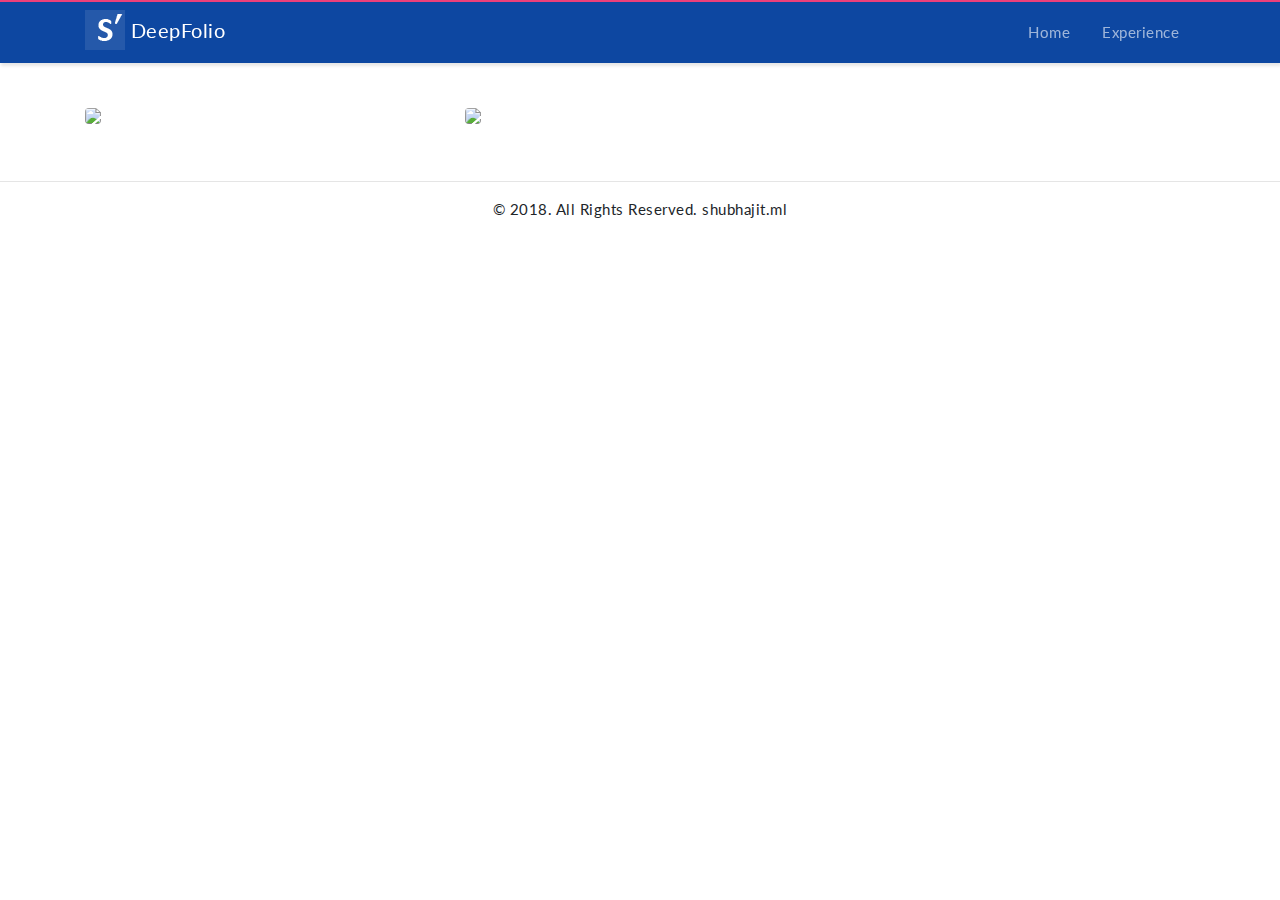
==== certification.html @ 47e4aa31 "shubhajitml.github.io" ====
<!DOCTYPE html>
<html lang="en">
<head>

    <meta charset="utf-8">
    <meta http-equiv="X-UA-Compatible" content="IE=edge">
    <meta name="viewport" content="width=device-width, initial-scale=1, shrink-to-fit=no">
    <meta name="description" content="">
    <meta name="author" content="Creative Nerds">
    <link rel="shortcut icon" href="assets/images/favicon.png">

    <title>DeepFolio: It's all about me and Deep Learning</title>

	<!--Bootstrap-->
    <link href="plugins/bootstrap/css/bootstrap.min.css" rel="stylesheet">
	<link rel="stylesheet" href="https://use.fontawesome.com/releases/v5.1.1/css/all.css" integrity="sha384-O8whS3fhG2OnA5Kas0Y9l3cfpmYjapjI0E4theH4iuMD+pLhbf6JI0jIMfYcK3yZ" crossorigin="anonymous">
	
	<!-- Icons -->

	<!-- Main styles for this application -->
    <link href="assets/css/style.css" rel="stylesheet">

</head>


<body id="root" class="">

 <nav class="navbar navbar-expand-md fixed-top navbar-custom">
	<div class="container">
		<a class="navbar-brand" href="index.html"><img src="assets/images/logo.png"> DeepFolio</a>
		<button class="navbar-toggler" type="button" data-toggle="collapse" data-target="#navbarsExampleDefault" aria-controls="navbarsExampleDefault" aria-expanded="false" aria-label="Toggle navigation">
			<span class="navbar-toggler-icon"></span>
		</button>

		<div class="collapse navbar-collapse" id="navbarsExampleDefault">
			<ul class="navbar-nav ml-auto">
				<li class="nav-item ">
					<a class="nav-link" href="index.html">Home <span class="sr-only">(current)</span></a>
				</li>
				<li class="nav-item ">
					<a class="nav-link" href="experience.html">Experience</a>
				</li>
				<!--
				<li class="nav-item ">
					<a class="nav-link" href="projects.html">Projects</a>
				</li>
				<li class="nav-item active">
					<a class="nav-link" href="certification.html">Certification</a>
				</li>
				<li class="nav-item ">
					<a class="nav-link" href="cv.html">Resume</a>
				</li>
				-->
			</ul>
		</div>
	</div>
</nav><!-- Main content -->
<section>
	<div class="container">
		<div class="row">
			<a href="https://unsplash.it/1200/768.jpg?image=251" data-toggle="lightbox" data-gallery="gallery" class="col-md-4">
				<img src="https://unsplash.it/600.jpg?image=251" class="img-fluid rounded">
			</a>
			<a href="https://unsplash.it/1200/768.jpg?image=251" data-toggle="lightbox" data-gallery="gallery" class="col-md-4">
				<img src="https://unsplash.it/600.jpg?image=251" class="img-fluid rounded">
			</a>
		</div>
	</div>
</section>

	<footer class="text-center">
		<hr>
		<p>
		&copy; 2018. All Rights Reserved.  shubhajit.ml
		</p>
	</footer>
    <script src="plugins/bootstrap/js/jquery-3.3.1.slim.min.js"></script>
    <script src="plugins/bootstrap/js/popper.min.js"></script>
    <script src="plugins/bootstrap/js/bootstrap.min.js"></script>
	<script src="https://cdnjs.cloudflare.com/ajax/libs/ekko-lightbox/5.2.0/ekko-lightbox.min.js"></script>
	<script>
		$(document).on("click", '[data-toggle="lightbox"]', function(event) {
		  event.preventDefault();
		  $(this).ekkoLightbox();
		});
	</script>

</body>
</html>
---- assets/css/style.css ----
@import url(https://fonts.googleapis.com/css?family=Lato:300,400,400i,700);

body {padding-top: 3.9rem;font-family:Lato;font-weight: 400; font-size:15px; letter-spacing:.5px;}

section{padding-top:40px; padding-bottom:40px;}
.white-text{color:white; text-shadow:2px 3px 6px rgba(0,0,0,.9);}
.white-text a{color:white;}

.navbar-custom{background:#0D47A1; border:0 none; border-top:solid 2px #EC407A; box-shadow:1px 3px 3px rgba(0,0,0,.1)}
.navbar-custom a{color:#fff;}
.navbar-nav .nav-link{color:rgba(255,255,255,.6);}
.nav-item:hover{background:rgba(255,255,255,.1);}
.nav-item.active .nav-link{color:#fff;}
.navbar-expand-md .navbar-nav .nav-link {padding-right: 1rem; padding-left: 1rem;}

.navbar-custom .navbar-toggler {color: rgba(255,255,255,.5); border-color: rgba(255,255,255,.1);}
.navbar-custom .navbar-toggler-icon { background-image: url("data:image/svg+xml;charset=utf8,%3Csvg viewBox='0 0 30 30' xmlns='http://www.w3.org/2000/svg'%3E%3Cpath stroke='rgba(255, 255, 255, 0.5)' stroke-width='2' stroke-linecap='round' stroke-miterlimit='10' d='M4 7h22M4 15h22M4 23h22'/%3E%3C/svg%3E");}

.navbar-brand img{margin-top:-5px;}

.hero{background:url("../images/datasets.png") no-repeat center; background-size:cover; padding-top:5rem; padding-bottom:4rem;}
.dp-img{max-width:100%; width:200px; border-radius:50%; border:solid 2px rgba(255,255,255,.75)}

.social-links{list-style:none; padding:0;}
.social-links li{float:left; margin-right:40px;}
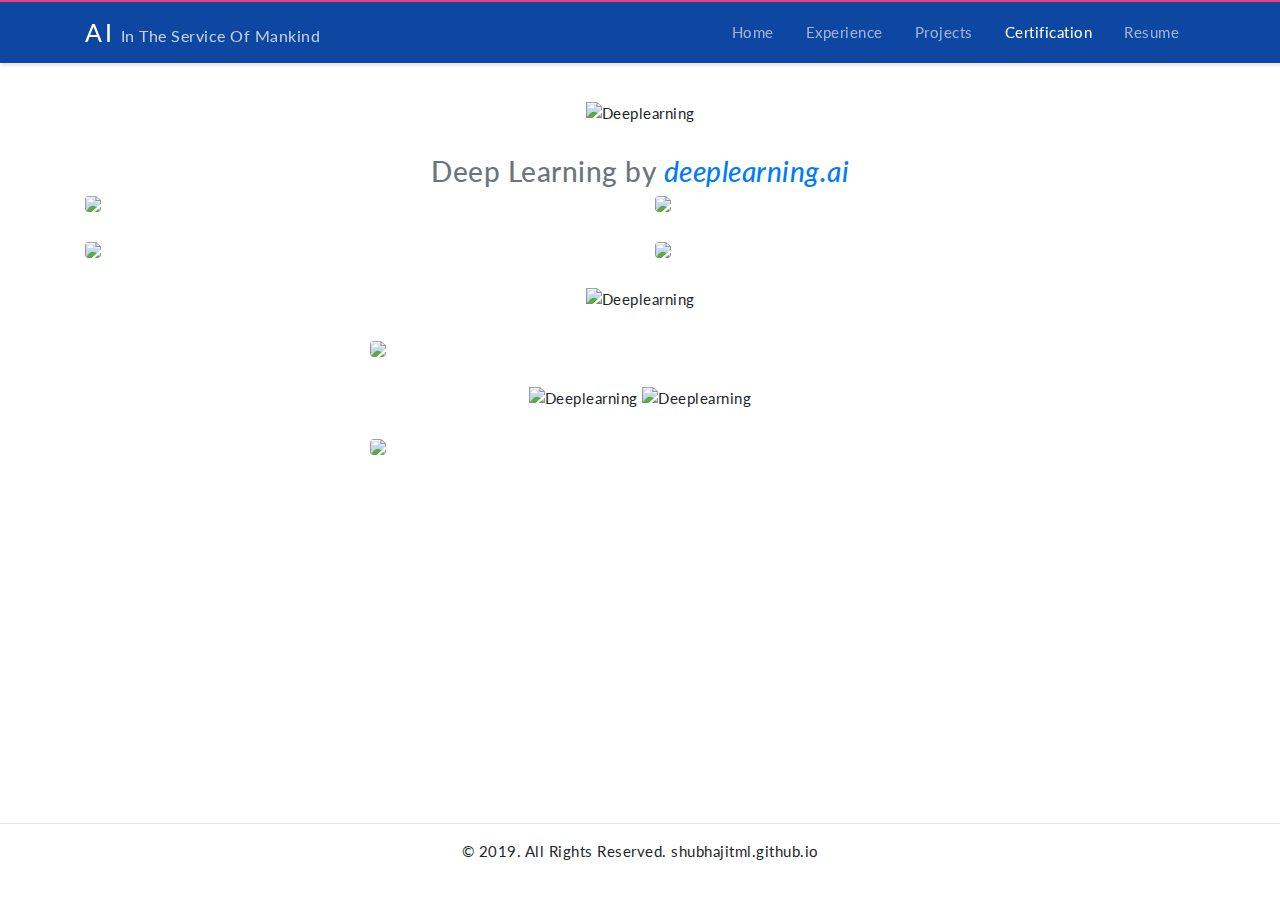
==== commit 1041f3ba: "adjusting mobile view" ====
--- a/certification.html
+++ b/certification.html
@@ -9,12 +9,12 @@
     <meta name="author" content="Creative Nerds">
     <link rel="shortcut icon" href="assets/images/favicon.png">
 
-    <title>DeepFolio: It's all about me and Deep Learning</title>
+    <title>Shubhajit Das</title>
 
 	<!--Bootstrap-->
     <link href="plugins/bootstrap/css/bootstrap.min.css" rel="stylesheet">
 	<link rel="stylesheet" href="https://use.fontawesome.com/releases/v5.1.1/css/all.css" integrity="sha384-O8whS3fhG2OnA5Kas0Y9l3cfpmYjapjI0E4theH4iuMD+pLhbf6JI0jIMfYcK3yZ" crossorigin="anonymous">
-	
+
 	<!-- Icons -->
 
 	<!-- Main styles for this application -->
@@ -27,7 +27,7 @@
 
  <nav class="navbar navbar-expand-md fixed-top navbar-custom">
 	<div class="container">
-		<a class="navbar-brand" href="index.html"><img src="assets/images/logo.png"> DeepFolio</a>
+        <a class="navbar-brand" href="index.html"><span>AI</span> <small>In The Service Of Mankind</small></a>
 		<button class="navbar-toggler" type="button" data-toggle="collapse" data-target="#navbarsExampleDefault" aria-controls="navbarsExampleDefault" aria-expanded="false" aria-label="Toggle navigation">
 			<span class="navbar-toggler-icon"></span>
 		</button>
@@ -40,7 +40,6 @@
 				<li class="nav-item ">
 					<a class="nav-link" href="experience.html">Experience</a>
 				</li>
-				<!--
 				<li class="nav-item ">
 					<a class="nav-link" href="projects.html">Projects</a>
 				</li>
@@ -48,30 +47,50 @@
 					<a class="nav-link" href="certification.html">Certification</a>
 				</li>
 				<li class="nav-item ">
-					<a class="nav-link" href="cv.html">Resume</a>
+					<a class="nav-link" target="_blank" href="assets/files/Shubhajit_Das.pdf">Resume</a>
 				</li>
-				-->
 			</ul>
 		</div>
 	</div>
 </nav><!-- Main content -->
-<section>
-	<div class="container">
-		<div class="row">
-			<a href="https://unsplash.it/1200/768.jpg?image=251" data-toggle="lightbox" data-gallery="gallery" class="col-md-4">
-				<img src="https://unsplash.it/600.jpg?image=251" class="img-fluid rounded">
-			</a>
-			<a href="https://unsplash.it/1200/768.jpg?image=251" data-toggle="lightbox" data-gallery="gallery" class="col-md-4">
-				<img src="https://unsplash.it/600.jpg?image=251" class="img-fluid rounded">
-			</a>
-		</div>
-	</div>
-</section>
-
+<div class="myscreen">
+    <section>
+    	<div class="container">
+    		<div class="row certificate-img">
+    			<div class="col-sm-12 text-center"><img src="assets/images/certification/dlai.png" alt="Deeplearning"></div>
+                <h3 class="col-sm-12 text-center" ><span class="text-muted">Deep Learning by</span> <a href="https://deeplearning.ai" target="_blank"><em>deeplearning.ai</em></a></h3>
+    			<a href="assets/images/certification/NN_&_DL.jpg" data-toggle="lightbox" data-gallery="gallery" class="col-sm-6">
+    				<img src="assets/images/certification/NN_&_DL_thumb.jpg" class="img-fluid rounded">
+    			</a>
+    			<a href="assets/images/certification/2_Coursera_P2UJETRXLVHQ.jpg" data-toggle="lightbox" data-gallery="gallery" class="col-sm-6">
+    				<img src="assets/images/certification/2_Coursera_P2UJETRXLVHQ_thumb.jpg" class="img-fluid rounded">
+    			</a>
+    			<a href="assets/images/certification/3_Coursera_UYCCTCYJY62J.jpg" data-toggle="lightbox" data-gallery="gallery" class="col-sm-6">
+    				<img src="assets/images/certification/3_Coursera_UYCCTCYJY62J.jpg" class="img-fluid rounded">
+    			</a>
+    			<a href="assets/images/certification/4_Coursera_26QJA665RWL5.jpg" data-toggle="lightbox" data-gallery="gallery" class="col-sm-6">
+    				<img src="assets/images/certification/4_Coursera_26QJA665RWL5.jpg" class="img-fluid rounded">
+    			</a>
+    		</div>
+    		<div class="row certificate-img">
+    			<div class="col-sm-12 text-center"><img src="assets/images/certification/cognitive-class-logo.png" alt="Deeplearning"></div>
+    			<a href="assets/images/certification/cognitive_python.jpg" data-toggle="lightbox" data-gallery="gallery" class="col-sm-6 offset-sm-3">
+    				<img src="assets/images/certification/cognitive_python_thumb.jpg" class="img-fluid rounded">
+    			</a>
+    		</div>
+    		<div class="row certificate-img">
+    			<div class="col-sm-12 text-center"><img src="assets/images/certification/stanford.jpg" alt="Deeplearning"> <img src="assets/images/certification/cr.png" alt="Deeplearning"></div>
+    			<a href="assets/images/certification/ml1.png" data-toggle="lightbox" data-gallery="gallery" class="col-sm-6 offset-sm-3">
+    				<img src="assets/images/certification/ml1_thumb.png" class="img-fluid rounded">
+    			</a>
+    		</div>
+    	</div>
+    </section>
+</div>
 	<footer class="text-center">
 		<hr>
 		<p>
-		&copy; 2018. All Rights Reserved.  shubhajit.ml
+		&copy; 2019. All Rights Reserved.  shubhajitml.github.io
 		</p>
 	</footer>
     <script src="plugins/bootstrap/js/jquery-3.3.1.slim.min.js"></script>
@@ -86,4 +105,4 @@
 	</script>
 
 </body>
-</html>+</html>
--- a/assets/css/style.css
+++ b/assets/css/style.css
@@ -17,9 +17,20 @@
 .navbar-custom .navbar-toggler-icon { background-image: url("data:image/svg+xml;charset=utf8,%3Csvg viewBox='0 0 30 30' xmlns='http://www.w3.org/2000/svg'%3E%3Cpath stroke='rgba(255, 255, 255, 0.5)' stroke-width='2' stroke-linecap='round' stroke-miterlimit='10' d='M4 7h22M4 15h22M4 23h22'/%3E%3C/svg%3E");}
 
 .navbar-brand img{margin-top:-5px;}
+.navbar-brand{ line-height: 1.4;}
+.navbar-brand small{opacity: .75;}
+.navbar-brand span{letter-spacing: 3px; font-size: 25px;}
 
-.hero{background:url("../images/datasets.png") no-repeat center; background-size:cover; padding-top:5rem; padding-bottom:4rem;}
+.hero{background:url("../images/cover.jpg") no-repeat center; background-size:cover; padding-top:5rem; padding-bottom:4rem;}
 .dp-img{max-width:100%; width:200px; border-radius:50%; border:solid 2px rgba(255,255,255,.75)}
 
 .social-links{list-style:none; padding:0;}
-.social-links li{float:left; margin-right:40px;}+.social-links li{float:left; margin-right:40px;}
+.social-links a{font-size: 3rem;}
+@media (min-width: 768px) {
+    .social-links a{font-size: 4rem;}
+}
+
+.certificate-img img{margin-bottom:30px;}
+
+.myscreen{min-height: calc(100vh - 155px);}
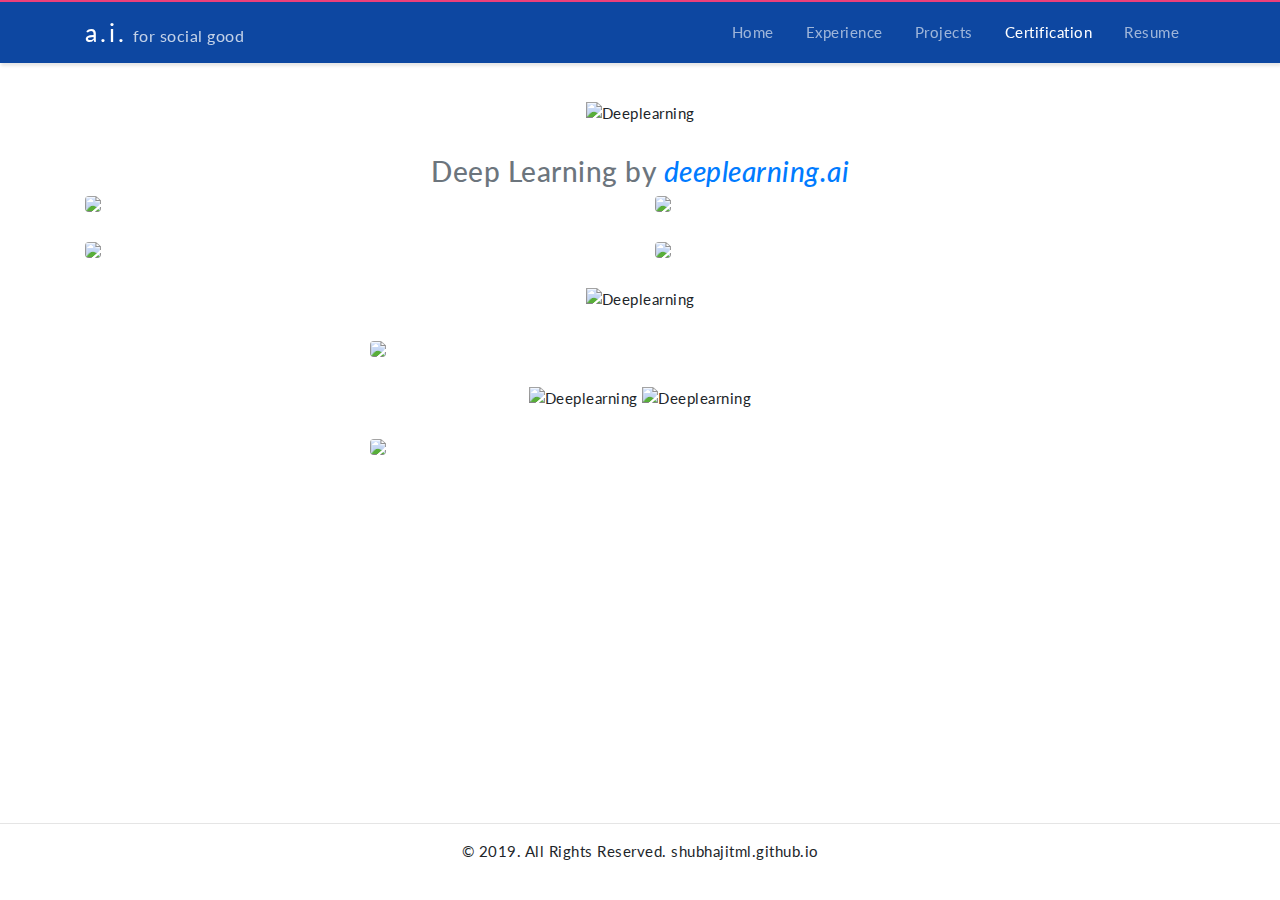
==== commit 2a952e8f: "update quote" ====
--- a/certification.html
+++ b/certification.html
@@ -27,7 +27,7 @@
 
  <nav class="navbar navbar-expand-md fixed-top navbar-custom">
 	<div class="container">
-        <a class="navbar-brand" href="index.html"><span>AI</span> <small>In The Service Of Mankind</small></a>
+        <a class="navbar-brand" href="index.html"><span>a.i.</span> <small>for social good</small></a>
 		<button class="navbar-toggler" type="button" data-toggle="collapse" data-target="#navbarsExampleDefault" aria-controls="navbarsExampleDefault" aria-expanded="false" aria-label="Toggle navigation">
 			<span class="navbar-toggler-icon"></span>
 		</button>
@@ -47,7 +47,7 @@
 					<a class="nav-link" href="certification.html">Certification</a>
 				</li>
 				<li class="nav-item ">
-					<a class="nav-link" target="_blank" href="assets/files/Shubhajit_Das.pdf">Resume</a>
+					<a class="nav-link" target="_blank" href="assets/files/resume.pdf">Resume</a>
 				</li>
 			</ul>
 		</div>
--- a/assets/css/style.css
+++ b/assets/css/style.css
@@ -24,11 +24,12 @@
 .hero{background:url("../images/cover.jpg") no-repeat center; background-size:cover; padding-top:5rem; padding-bottom:4rem;}
 .dp-img{max-width:100%; width:200px; border-radius:50%; border:solid 2px rgba(255,255,255,.75)}
 
-.social-links{list-style:none; padding:0;}
-.social-links li{float:left; margin-right:40px;}
-.social-links a{font-size: 3rem;}
+.social-linking{list-style:none; padding:0;}
+.social-linking li{float:left; margin-right:25px;}
+.social-linking a{font-size: 3rem;}
 @media (min-width: 768px) {
-    .social-links a{font-size: 4rem;}
+    .social-linking li{float:left; margin-right:40px;}
+    .social-linking a{font-size: 4rem;}
 }
 
 .certificate-img img{margin-bottom:30px;}
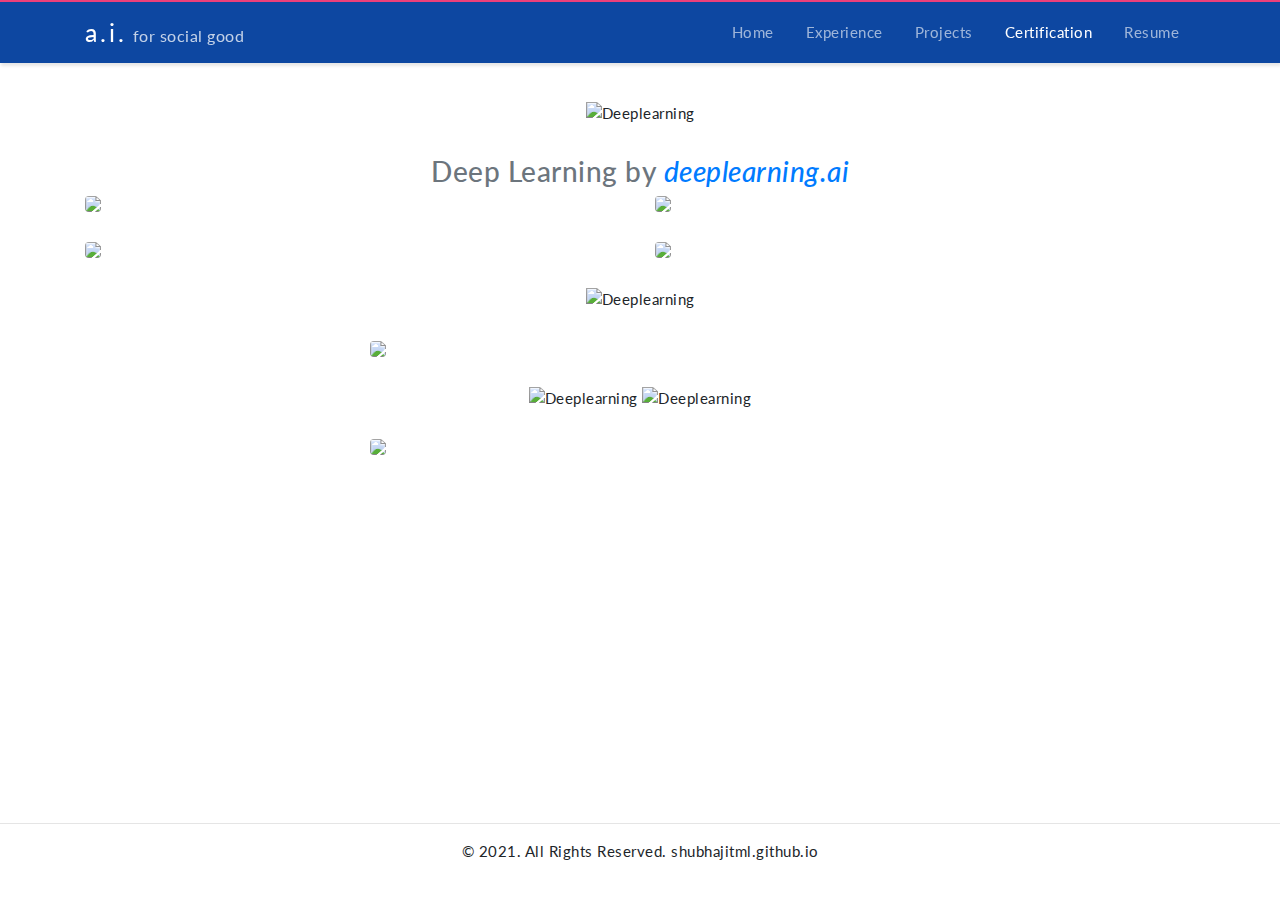
==== commit 374ff421: "updated to 2021" ====
--- a/certification.html
+++ b/certification.html
@@ -90,7 +90,7 @@
 	<footer class="text-center">
 		<hr>
 		<p>
-		&copy; 2019. All Rights Reserved.  shubhajitml.github.io
+		&copy; 2021. All Rights Reserved.  shubhajitml.github.io
 		</p>
 	</footer>
     <script src="plugins/bootstrap/js/jquery-3.3.1.slim.min.js"></script>
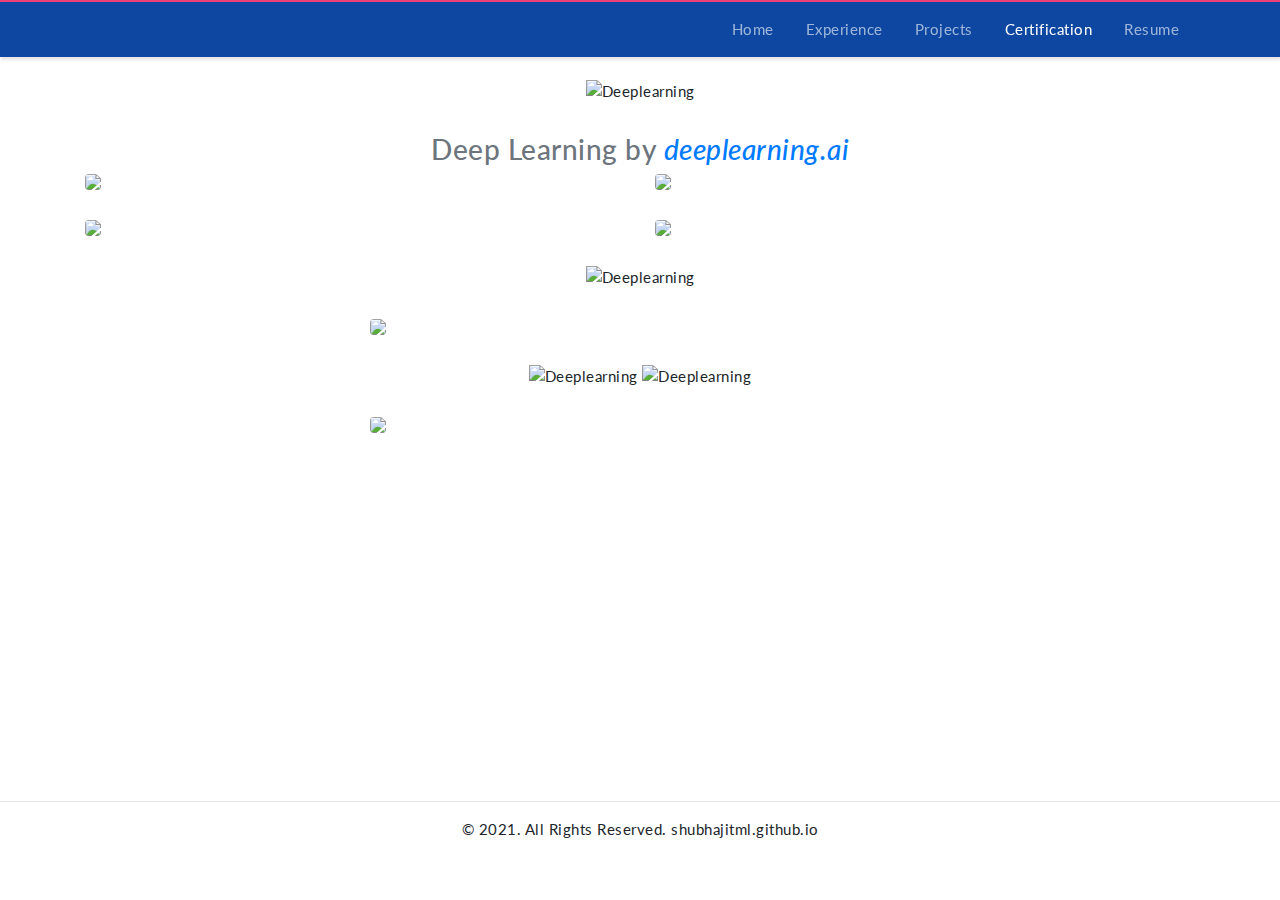
==== commit 0480b651: "fix for padding" ====
--- a/certification.html
+++ b/certification.html
@@ -27,7 +27,6 @@
 
  <nav class="navbar navbar-expand-md fixed-top navbar-custom">
 	<div class="container">
-        <a class="navbar-brand" href="index.html"><span>a.i.</span> <small>for social good</small></a>
 		<button class="navbar-toggler" type="button" data-toggle="collapse" data-target="#navbarsExampleDefault" aria-controls="navbarsExampleDefault" aria-expanded="false" aria-label="Toggle navigation">
 			<span class="navbar-toggler-icon"></span>
 		</button>
--- a/assets/css/style.css
+++ b/assets/css/style.css
@@ -1,6 +1,6 @@
 @import url(https://fonts.googleapis.com/css?family=Lato:300,400,400i,700);
 
-body {padding-top: 3.9rem;font-family:Lato;font-weight: 400; font-size:15px; letter-spacing:.5px;}
+body {padding-top: 2.5rem;font-family:Lato;font-weight: 400; font-size:15px; letter-spacing:.5px;}
 
 section{padding-top:40px; padding-bottom:40px;}
 .white-text{color:white; text-shadow:2px 3px 6px rgba(0,0,0,.9);}
@@ -25,10 +25,10 @@
 .dp-img{max-width:100%; width:200px; border-radius:50%; border:solid 2px rgba(255,255,255,.75)}
 
 .social-linking{list-style:none; padding:0;}
-.social-linking li{float:left; margin-right:25px;}
+.social-linking li{float:left; margin-right:27px;}
 .social-linking a{font-size: 3rem;}
 @media (min-width: 768px) {
-    .social-linking li{float:left; margin-right:40px;}
+    .social-linking li{float:left; margin-right:27px;}
     .social-linking a{font-size: 4rem;}
 }
 
